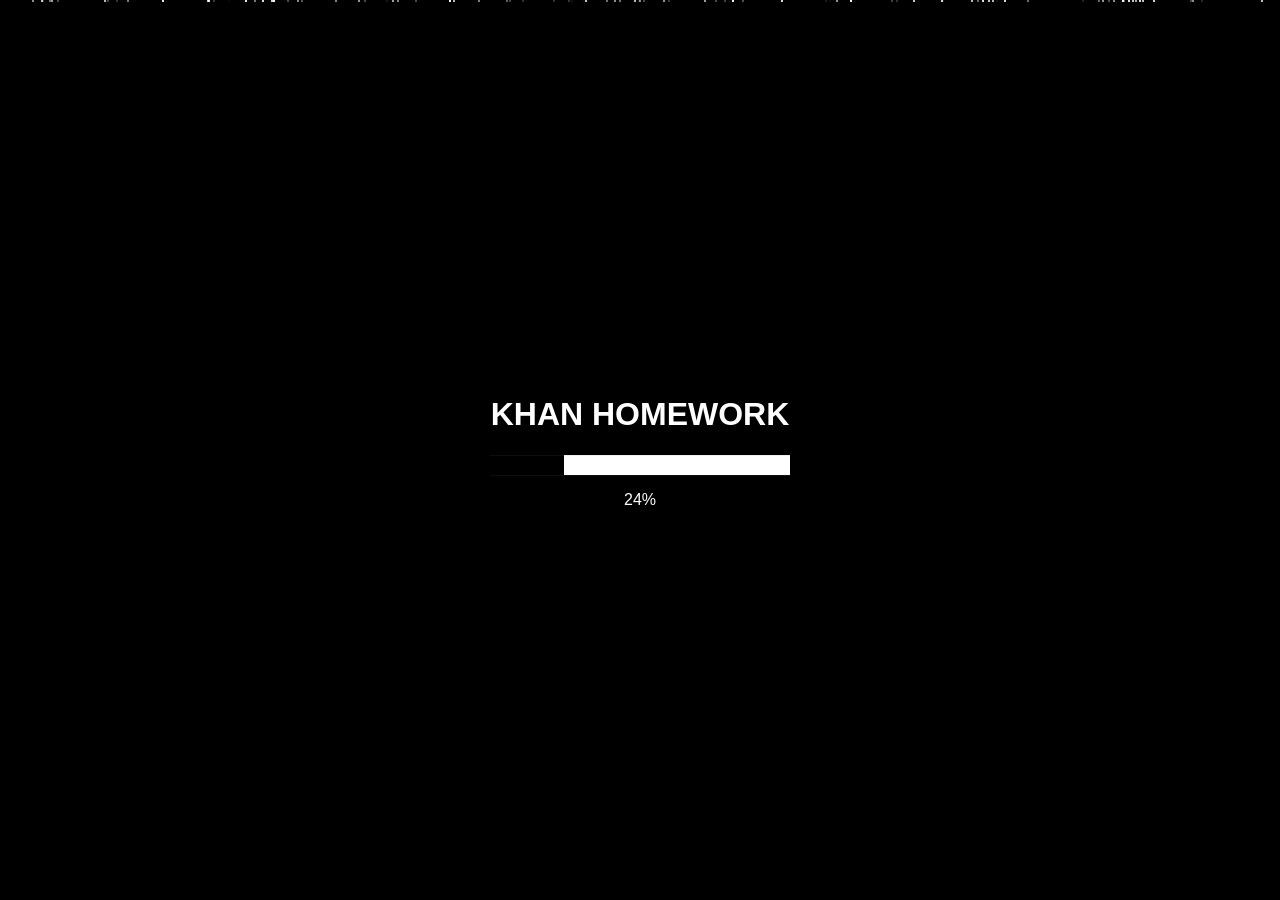
==== index.html @ aee726e5 "Update index.html" ====
<!DOCTYPE html>
<html>
<head>
  <title>KHAN HOMEWORK</title>
  <style>
    body {
      margin: 0;
      background: black;
      color: white;
      font-family: Arial;
      overflow: hidden;
    }

    /* ⭐ Stars background */
    .stars {
      position: fixed;
      width: 100%;
      height: 100%;
      background: transparent;
      overflow: hidden;
      z-index: -1;
    }

    .star {
      position: absolute;
      width: 2px;
      height: 2px;
      background: white;
      animation: float 10s linear infinite;
    }

    @keyframes float {
      from { transform: translateY(100vh); opacity: 1; }
      to { transform: translateY(-10vh); opacity: 0; }
    }

    .center {
      position: absolute;
      top: 50%;
      left: 50%;
      transform: translate(-50%, -50%);
      text-align: center;
    }

    .hidden { display: none; }

    /* ⚡ Flash text */
    .flash {
      animation: flash 1s infinite alternate;
    }

    @keyframes flash {
      from { opacity: 0.5; }
      to { opacity: 1; }
    }

    /* 📊 Loading bar */
    .bar-container {
      width: 300px;
      height: 20px;
      background: white;
      margin-top: 20px;
    }

    .bar {
      height: 100%;
      width: 0%;
      background: black;
      transition: width 0.2s;
    }

    input {
      padding: 10px;
      margin-top: 15px;
      background: black;
      color: white;
      border: 1px solid white;
      text-align: center;
    }

    button {
      padding: 10px 20px;
      margin-top: 10px;
      background: white;
      color: black;
      border: none;
      cursor: pointer;
    }

    .fake {
      margin-top: 15px;
      font-size: 14px;
      color: gray;
      cursor: pointer;
      text-decoration: underline;
    }
  </style>
</head>
<body>

<div class="stars" id="stars"></div>

<!-- 🔄 LOADING -->
<div id="loading" class="center">
  <h1 class="flash">KHAN HOMEWORK</h1>
  <div class="bar-container">
    <div id="bar" class="bar"></div>
  </div>
  <p id="percent">0%</p>
</div>

<!-- 🔑 KEY -->
<div id="key" class="center hidden">
  <h1 class="flash">Enter Key</h1>
  <input id="k" type="password" placeholder="••••••••">
  <br>
  <button onclick="checkKey()">Unlock</button>

  <!-- 🎭 Fake key -->
  <div class="fake" onclick="fakeKey()">FREE KEY</div>
</div>

<script>
/* ⭐ Generate stars */
for (let i = 0; i < 100; i++) {
  let star = document.createElement("div");
  star.className = "star";
  star.style.left = Math.random() * 100 + "vw";
  star.style.animationDuration = (5 + Math.random() * 10) + "s";
  star.style.opacity = Math.random();
  document.getElementById("stars").appendChild(star);
}

/* 📊 Loading bar */
let progress = 0;
const bar = document.getElementById("bar");
const percent = document.getElementById("percent");

const interval = setInterval(() => {
  progress += Math.random() * 8;

  if (progress >= 100) {
    progress = 100;
    clearInterval(interval);

    document.getElementById("loading").classList.add("hidden");
    document.getElementById("key").classList.remove("hidden");
  }

  bar.style.width = progress + "%";
  percent.innerText = Math.floor(progress) + "%";

}, 200);

/* 🔑 Real key */
function checkKey() {
  const input = k.value;

  if (input === "deltakhan") {
    localStorage.setItem("access","granted");
    window.location.href = "/home";

  } else if (input === "derekkey") {
    localStorage.setItem("access","granted");
    window.location.href = "/derek";

  } else if (input === "shadow") {
    localStorage.setItem("access","granted");
    window.location.href = "/shadow";

  } else if (input === "axis") { // ⚙️ NEW KEY
    localStorage.setItem("access","granted");
    window.location.href = "/axis";

  } else {
    window.location.href = "https://www.deltamath.com";
  }
}


// 🎭 Fake key button (troll)
function fakeKey() {
  if (Math.random() > 0.5) {
    window.location.href = "https://www.khanacademy.org";
  } else {
    window.location.href = "https://www.deltamath.com";
  }
}

</script>

</body>
</html>
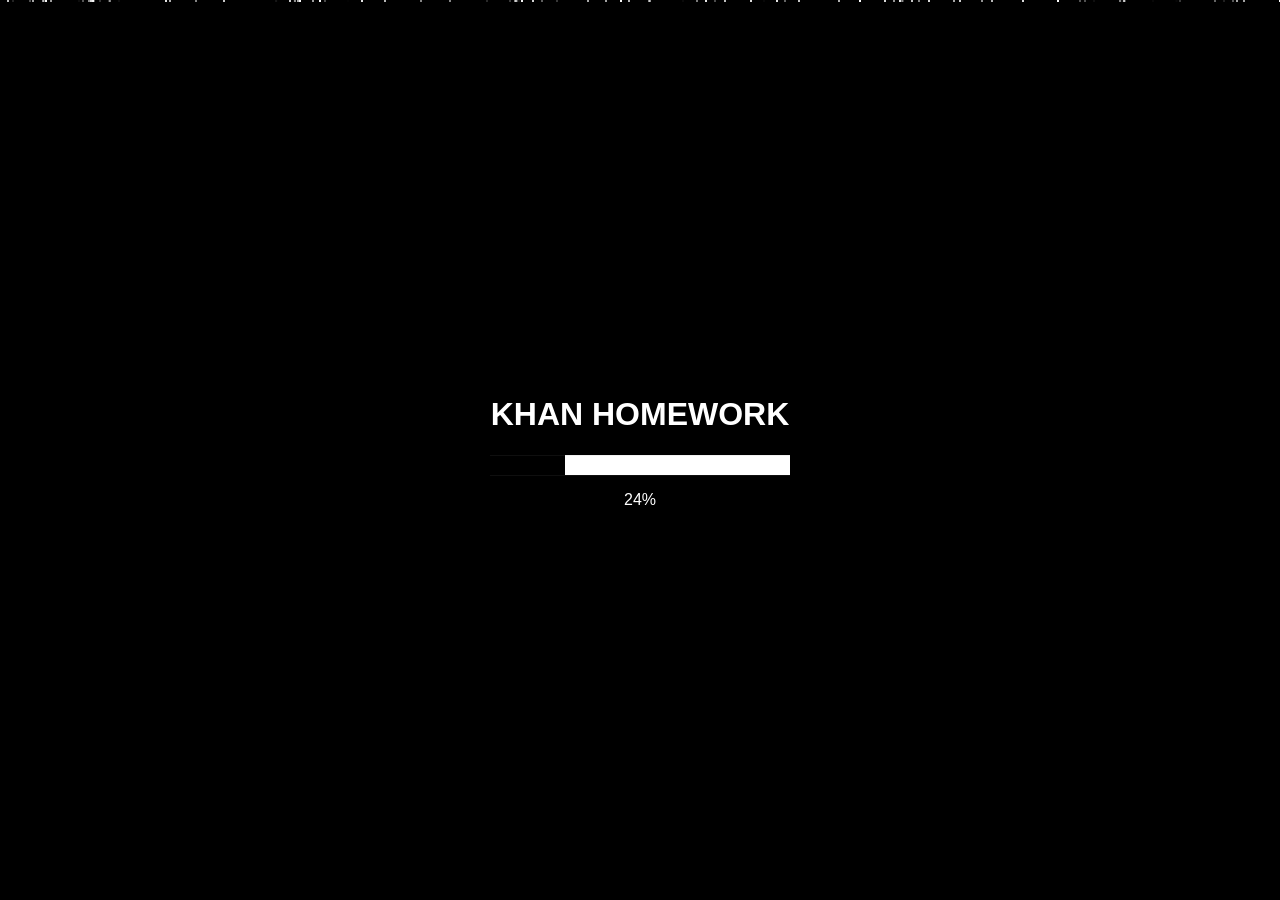
==== commit 4ac0cebb: "Update index.html" ====
--- a/index.html
+++ b/index.html
@@ -168,14 +168,19 @@
     localStorage.setItem("access","granted");
     window.location.href = "/shadow";
 
-  } else if (input === "axis") { // ⚙️ NEW KEY
+  } else if (input === "axis") {
     localStorage.setItem("access","granted");
     window.location.href = "/axis";
+
+  } else if (input === "truffled") { // 🍫 NEW KEY
+    localStorage.setItem("access","granted");
+    window.location.href = "/truffled";
 
   } else {
     window.location.href = "https://www.deltamath.com";
   }
 }
+
 
 
 // 🎭 Fake key button (troll)
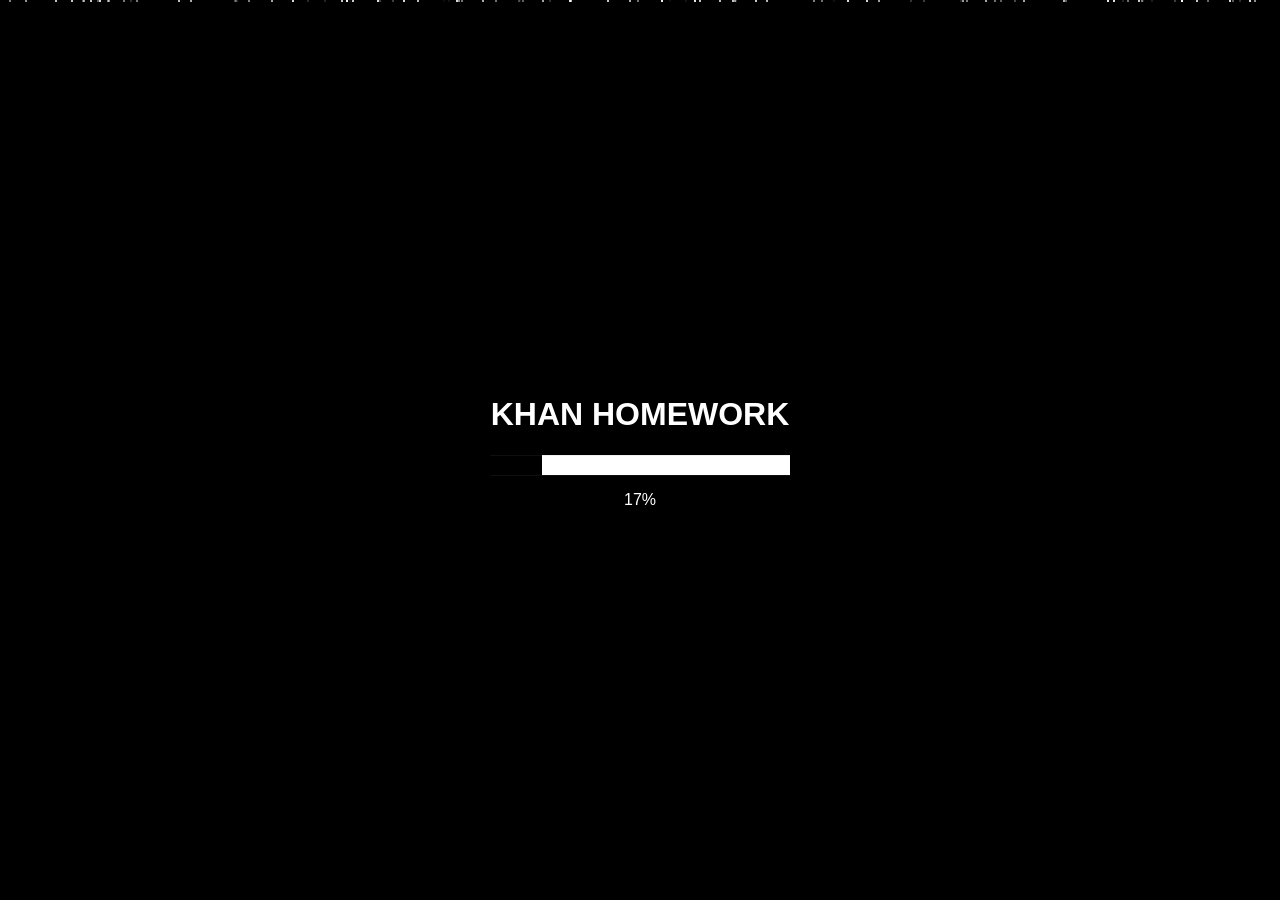
==== commit 485f33bd: "Update index.html" ====
--- a/index.html
+++ b/index.html
@@ -156,19 +156,19 @@
 function checkKey() {
   const input = k.value;
 
-  if (input === "deltakhan") {
+  if (input === "goodluck") {
     localStorage.setItem("access","granted");
     window.location.href = "/home";
 
-  } else if (input === "derekkey") {
+  } else if (input === "dinoderek") {
     localStorage.setItem("access","granted");
     window.location.href = "/derek";
 
-  } else if (input === "shadow") {
+  } else if (input === "v3") {
     localStorage.setItem("access","granted");
     window.location.href = "/shadow";
 
-  } else if (input === "axis") {
+  } else if (input === "XAxis") {
     localStorage.setItem("access","granted");
     window.location.href = "/axis";
 
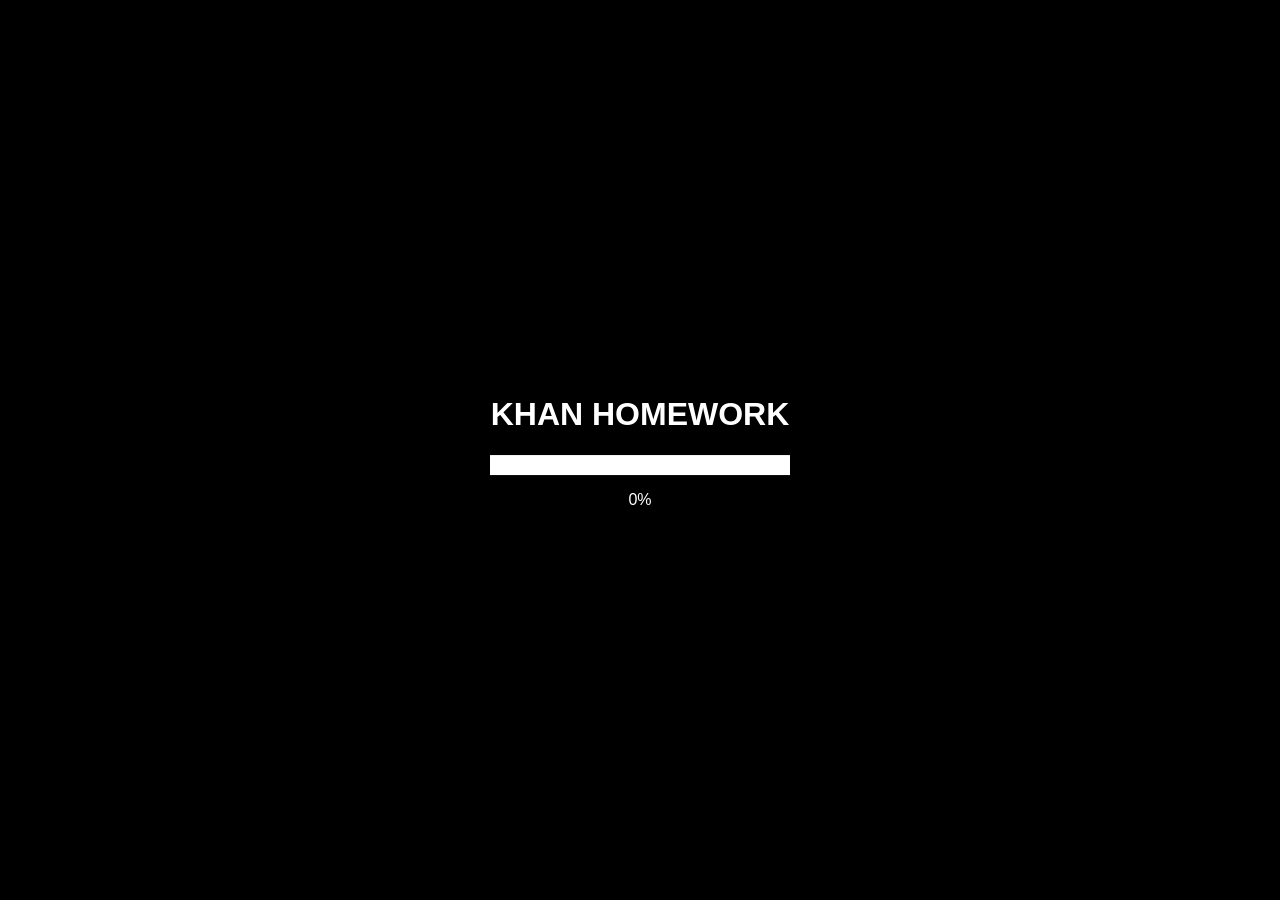
==== commit c0c91d96: "Update key checks in checkKey function" ====
--- a/index.html
+++ b/index.html
@@ -154,32 +154,50 @@
 
 /* 🔑 Real key */
 function checkKey() {
+
   const input = k.value;
 
-  if (input === "goodluck") {
-    localStorage.setItem("access","granted");
+  if (input === "deltakhan") {
+
+    localStorage.setItem("access","granted");
+
     window.location.href = "/home";
 
-  } else if (input === "dinoderek") {
-    localStorage.setItem("access","granted");
+  } else if (input === "derekkey") {
+
+    localStorage.setItem("access","granted");
+
     window.location.href = "/derek";
 
-  } else if (input === "v3") {
-    localStorage.setItem("access","granted");
+  } else if (input === "shadow") {
+
+    localStorage.setItem("access","granted");
+
     window.location.href = "/shadow";
 
-  } else if (input === "XAxis") {
-    localStorage.setItem("access","granted");
+  } else if (input === "axis") {
+
+    localStorage.setItem("access","granted");
+
     window.location.href = "/axis";
 
-  } else if (input === "truffled") { // 🍫 NEW KEY
-    localStorage.setItem("access","granted");
+  } else if (input === "truffled") {
+
+    localStorage.setItem("access","granted");
+
     window.location.href = "/truffled";
 
+  } else if (input === "cherry") { // 🍒 NEW KEY
+
+    localStorage.setItem("access","granted");
+
+    window.location.href = "/cherry";
+
   } else {
+
     window.location.href = "https://www.deltamath.com";
+
   }
-}
 
 
 
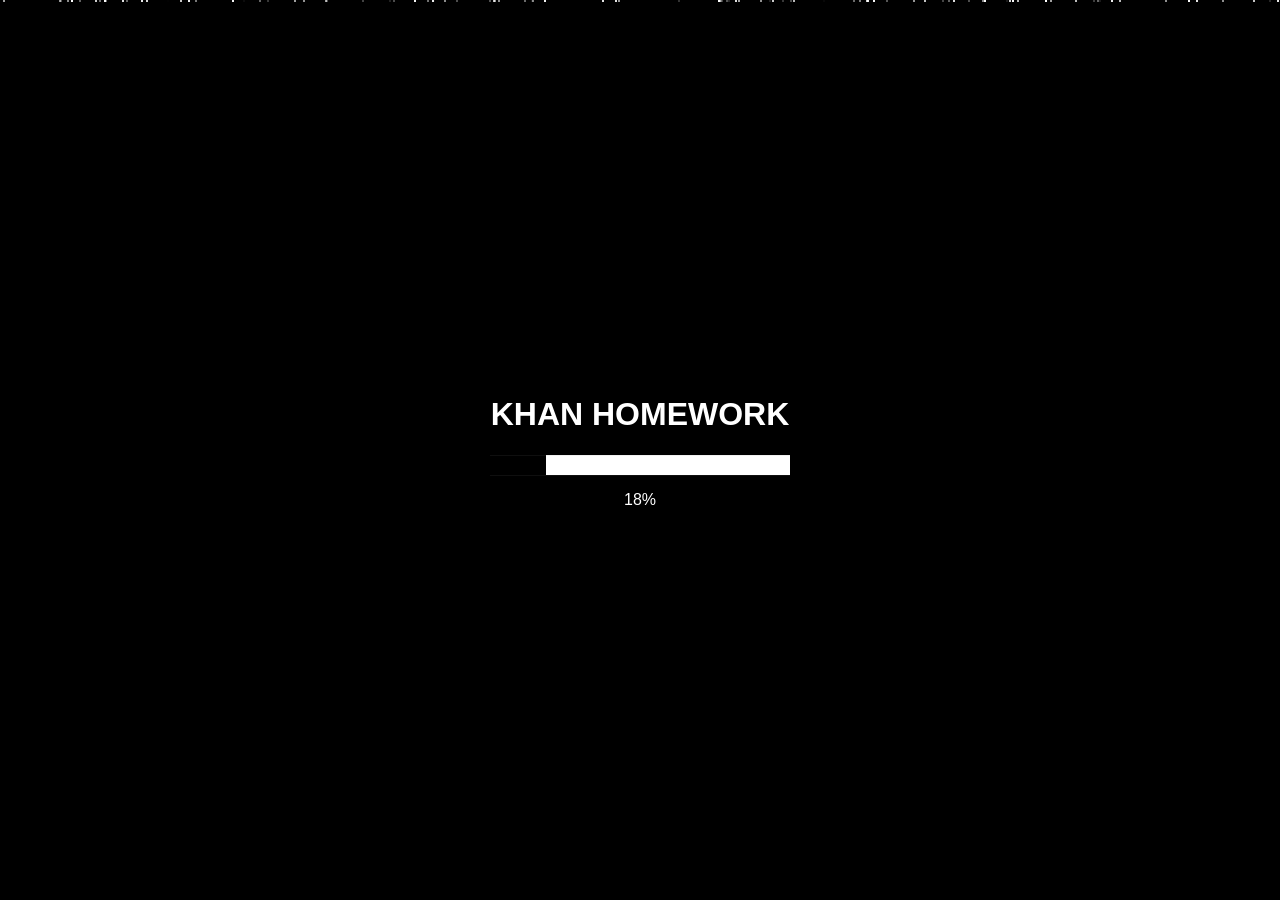
==== commit 2fed5a5f: "Update index.html" ====
--- a/index.html
+++ b/index.html
@@ -155,42 +155,36 @@
 /* 🔑 Real key */
 function checkKey() {
 
-  const input = k.value;
+  const input = document.getElementById("k").value;
 
   if (input === "deltakhan") {
 
     localStorage.setItem("access","granted");
-
     window.location.href = "/home";
 
   } else if (input === "derekkey") {
 
     localStorage.setItem("access","granted");
-
     window.location.href = "/derek";
 
   } else if (input === "shadow") {
 
     localStorage.setItem("access","granted");
-
     window.location.href = "/shadow";
 
   } else if (input === "axis") {
 
     localStorage.setItem("access","granted");
-
     window.location.href = "/axis";
 
   } else if (input === "truffled") {
 
     localStorage.setItem("access","granted");
-
     window.location.href = "/truffled";
 
-  } else if (input === "cherry") { // 🍒 NEW KEY
-
-    localStorage.setItem("access","granted");
-
+  } else if (input === "cherry") {
+
+    localStorage.setItem("access","granted");
     window.location.href = "/cherry";
 
   } else {
@@ -198,10 +192,9 @@
     window.location.href = "https://www.deltamath.com";
 
   }
-
-
-
-// 🎭 Fake key button (troll)
+}
+
+/* 🎭 Fake key button */
 function fakeKey() {
   if (Math.random() > 0.5) {
     window.location.href = "https://www.khanacademy.org";
@@ -209,7 +202,6 @@
     window.location.href = "https://www.deltamath.com";
   }
 }
-
 </script>
 
 </body>
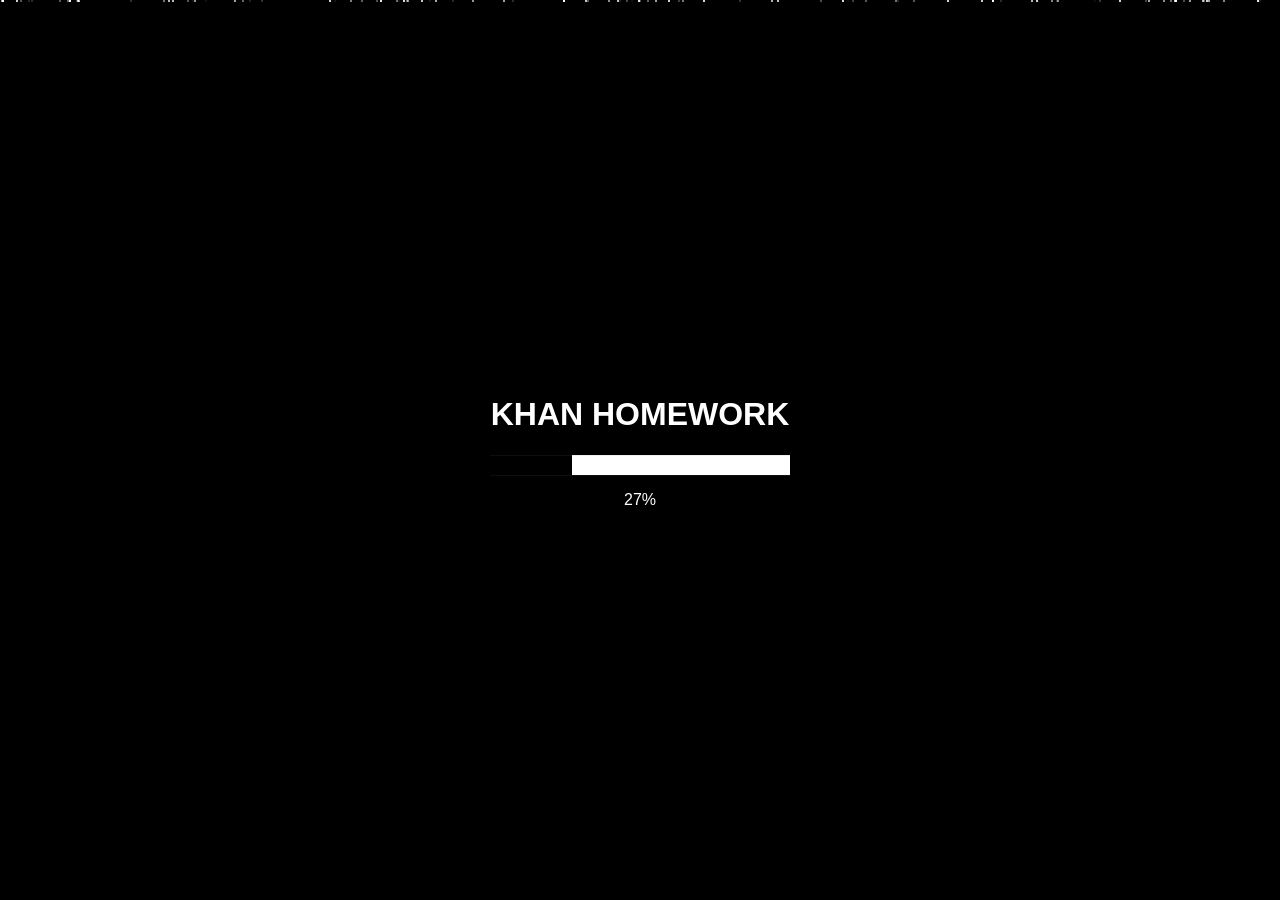
==== commit 78afaa66: "Update access keys for user redirection" ====
--- a/index.html
+++ b/index.html
@@ -162,22 +162,22 @@
     localStorage.setItem("access","granted");
     window.location.href = "/home";
 
-  } else if (input === "derekkey") {
+  } else if (input === "dino") {
 
     localStorage.setItem("access","granted");
     window.location.href = "/derek";
 
-  } else if (input === "shadow") {
+  } else if (input === "v3lol") {
 
     localStorage.setItem("access","granted");
     window.location.href = "/shadow";
 
-  } else if (input === "axis") {
+  } else if (input === "myX") {
 
     localStorage.setItem("access","granted");
     window.location.href = "/axis";
 
-  } else if (input === "truffled") {
+  } else if (input === "UH") {
 
     localStorage.setItem("access","granted");
     window.location.href = "/truffled";
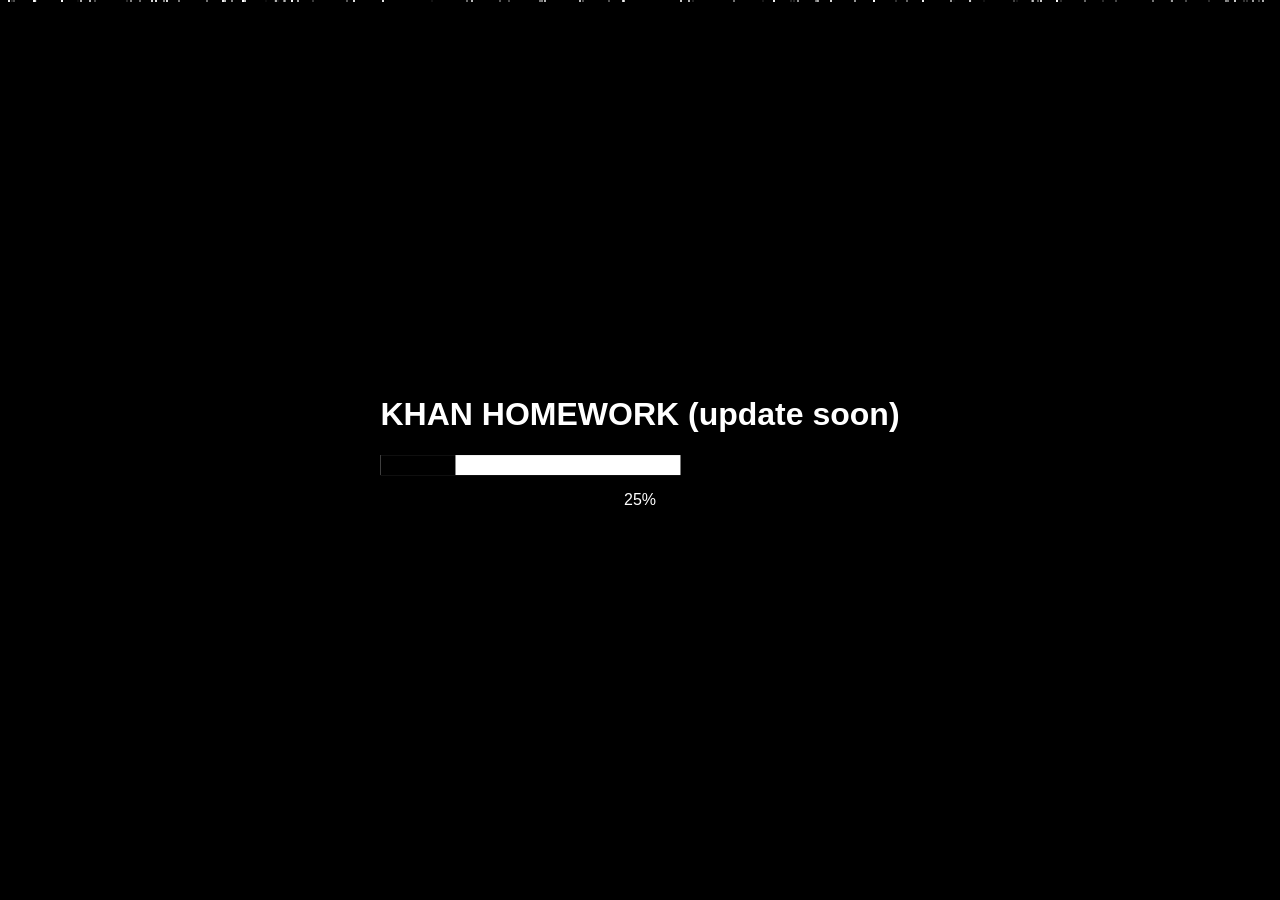
==== commit db6e22a8: "Update loading message in index.html" ====
--- a/index.html
+++ b/index.html
@@ -102,7 +102,7 @@
 
 <!-- 🔄 LOADING -->
 <div id="loading" class="center">
-  <h1 class="flash">KHAN HOMEWORK</h1>
+  <h1 class="flash">KHAN HOMEWORK (update soon)</h1>
   <div class="bar-container">
     <div id="bar" class="bar"></div>
   </div>
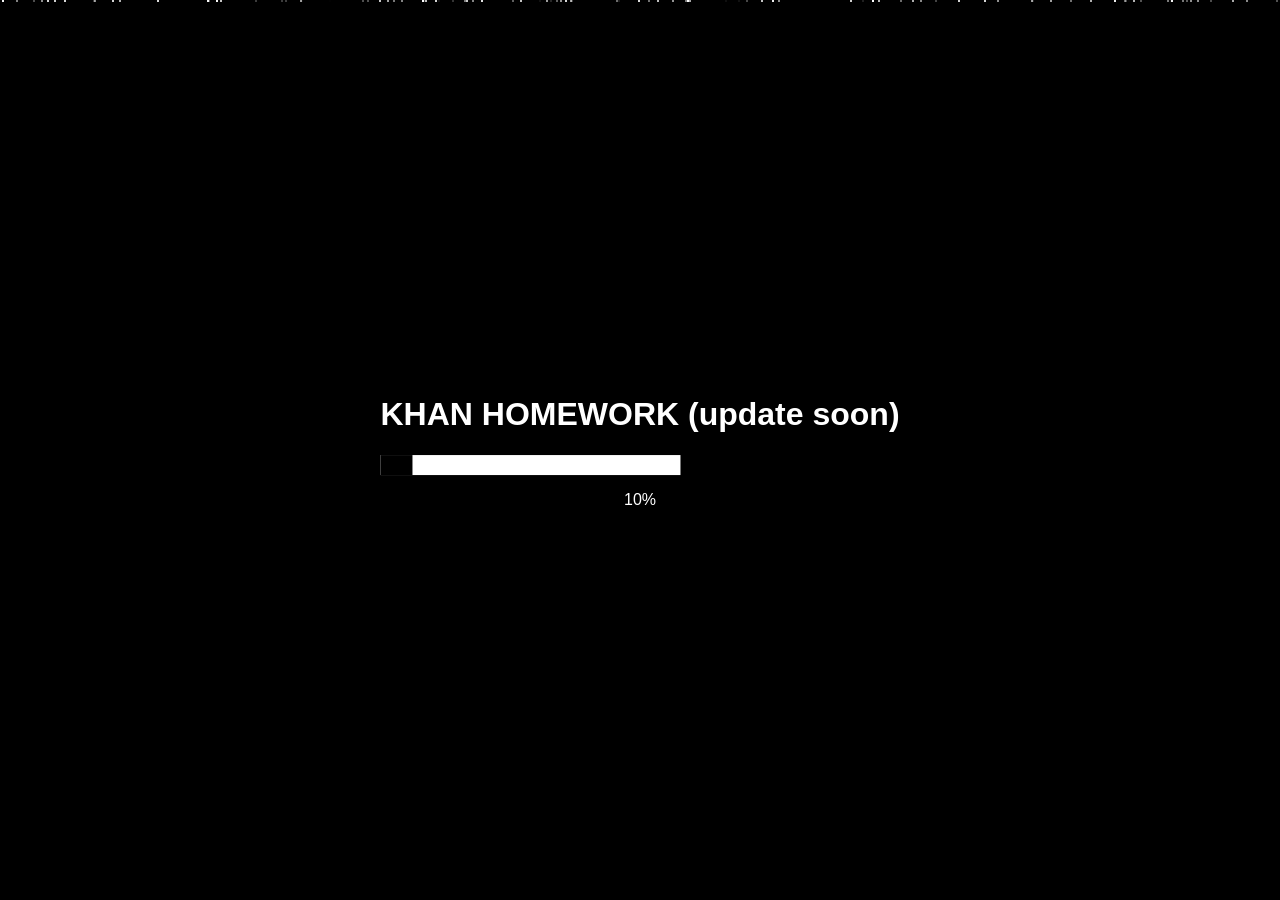
==== commit fd82b631: "Change access condition from 'UH' to 'tung'" ====
--- a/index.html
+++ b/index.html
@@ -177,7 +177,7 @@
     localStorage.setItem("access","granted");
     window.location.href = "/axis";
 
-  } else if (input === "UH") {
+  } else if (input === "tung") {
 
     localStorage.setItem("access","granted");
     window.location.href = "/truffled";
